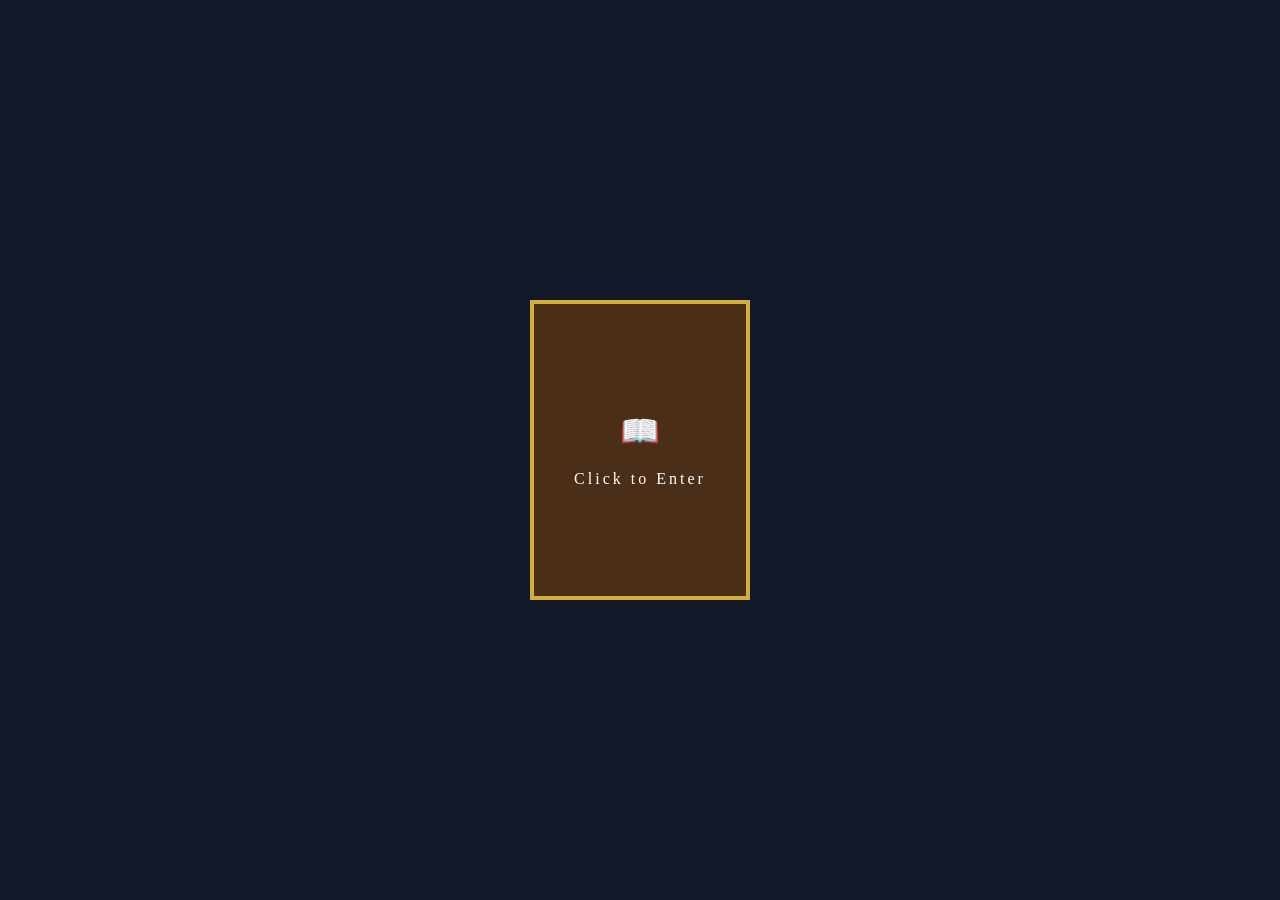
==== index.html @ 565e4bad "CSSフォルダへ整理" ====
<!DOCTYPE html>
<html lang="ja">
<head>
    <meta charset="UTF-8">
    <meta name="viewport" content="width=device-width, initial-scale=1.0">
    <title>Michiru's Mansion</title>

    <link rel="stylesheet" href="css/style.css">
</head>
<body>

<div class="overlay" id="overlay">

    <div class="book" id="book">
        <div class="cover">
            <h1>📖</h1>
            <p>Click to Enter</p>
        </div>
    </div>

</div>

<section class="hero" id="hero">

    <h3>Welcome</h3>

    <h1>ようこそ、お越しくださいました。</h1>

    <p>

        この館では

        Web制作

        プログラミング

        イラスト制作

        をご案内しております。

    </p>

    <a href="#">館内へ進む</a>

</section>

<script src="script.js"></script>

</body>
</html>
---- css/style.css ----
*{
margin:0;
padding:0;
box-sizing:border-box;
}

body{

background:#111827;
color:white;
font-family:serif;
overflow:hidden;

}

/* 本 */

.overlay{

position:fixed;
width:100%;
height:100vh;

display:flex;
justify-content:center;
align-items:center;

background:#111827;

z-index:999;

transition:1s;

}

.book{

width:220px;
height:300px;

background:#4b2e18;

border:4px solid #d4af37;

display:flex;

justify-content:center;
align-items:center;

cursor:pointer;

transition:.8s;

}

.book:hover{

transform:scale(1.05);

}

.cover{

text-align:center;

}

.cover p{

margin-top:20px;

letter-spacing:3px;

}

/* トップ */

.hero{

height:100vh;

display:flex;

flex-direction:column;

justify-content:center;

align-items:center;

opacity:0;

transition:2s;

}

.hero h3{

color:#d4af37;

margin-bottom:20px;

letter-spacing:5px;

}

.hero h1{

font-size:55px;

margin-bottom:25px;

}

.hero p{

line-height:2;

text-align:center;

margin-bottom:40px;

}

.hero a{

padding:15px 40px;

border:2px solid #d4af37;

text-decoration:none;

color:#d4af37;

}

.hero.show{

opacity:1;

}
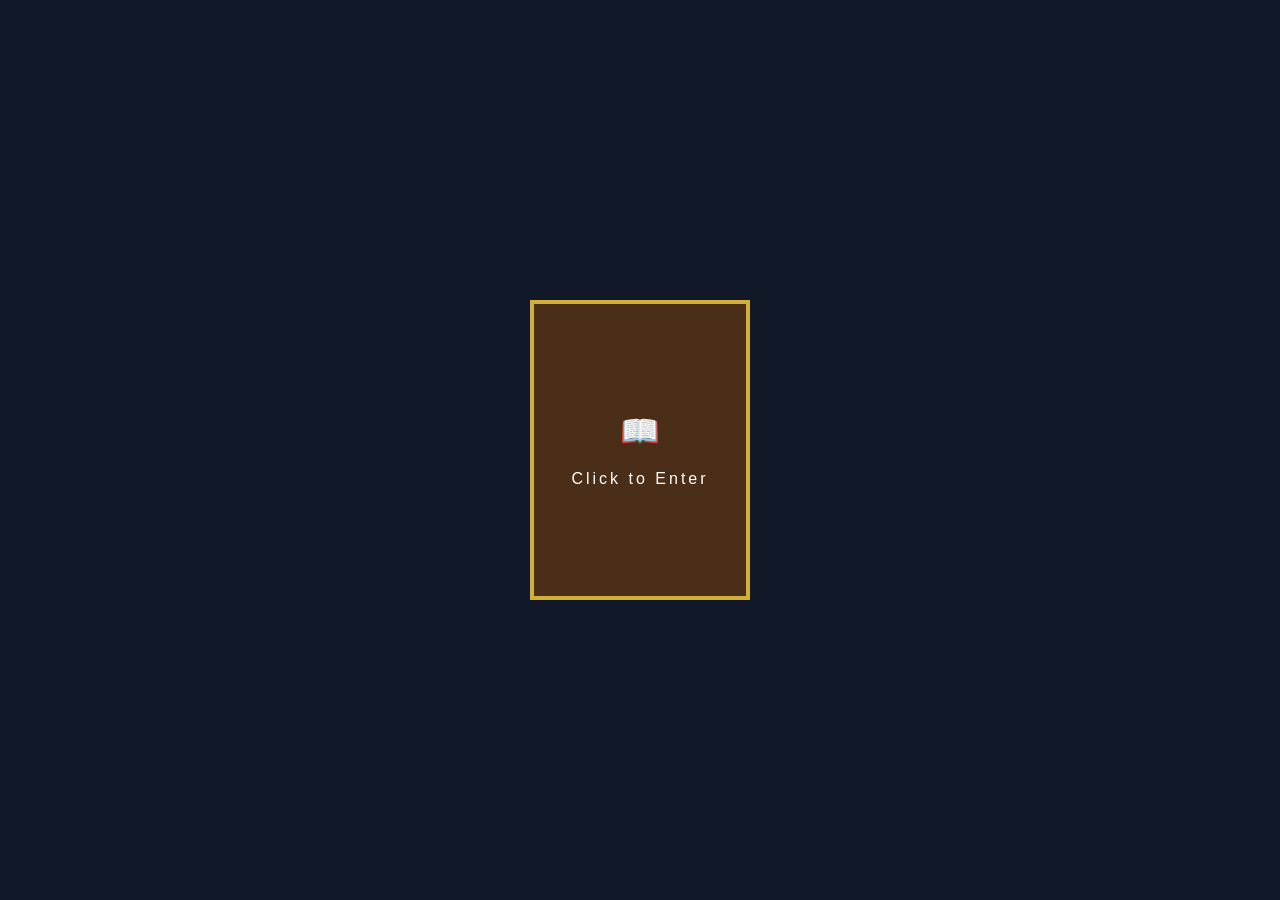
==== commit 7725c6a4: "commonのコード整理" ====
--- a/index.html
+++ b/index.html
@@ -5,7 +5,8 @@
     <meta name="viewport" content="width=device-width, initial-scale=1.0">
     <title>Michiru's Mansion</title>
 
-    <link rel="stylesheet" href="css/style.css">
+    <link rel="stylesheet" href="css/common.css">
+    <link rel="stylesheet" href="css/index.css">
 </head>
 <body>
 
@@ -40,11 +41,19 @@
 
     </p>
 
-    <a href="#">館内へ進む</a>
+    <a href="profile.html"
+    class="transition-link
+    enter-btn"
+    data-message="Welcome to the Mansion ..."
+    data-icon="🏰"
+    >
+        館内へ進む
+    </a>
 
 </section>
 
-<script src="script.js"></script>
+<script src="js/common.js"></script>
+<script src="js/index.js"></script>
 
 </body>
 </html>
--- a/css/common.css
+++ b/css/common.css
@@ -0,0 +1,108 @@
+*{
+    margin: 0;
+    padding: 0;
+    box-sizing: border-box;
+}
+
+
+body{
+    background: #111827;
+    color: white;
+    font-family: "Yu Gothic UI", sans-serif;
+    overflow-x: hidden;
+    opacity: 1;
+    transition: opacity .8s ease;
+}
+
+
+/*リンク*/
+a{
+    text-decoration: none;
+    color: inherit;
+}
+
+
+/*リスト*/
+ul{
+    list-style: none;
+}
+
+
+img{
+    max-width: 100%;
+    display: block;
+}
+
+
+/*transition画面*/
+#transition-message{
+    position:fixed;
+    inset:0;
+    background:rgba(0,0,0,.95);
+    display:flex;
+    justify-content:center;
+    align-items:center;
+    opacity:0;
+    visibility:hidden;
+    transition:.8s;
+    z-index:9999;
+}
+
+#transition-message.show{
+    opacity:1;
+    visibility:visible;
+}
+
+
+/*メッセージ*/
+.transition-content{
+    text-align:center;
+}
+
+.transition-content p{
+    color:#d4af37;
+    font-size:28px;
+    letter-spacing:5px;
+}
+
+
+/*線*/
+.line{
+    width:260px;
+    height:2px;
+    background:#d4af37;
+    margin:30px auto;
+
+}
+
+
+/*アイコン*/
+.book-icon{
+    font-size: 55px;
+    margin: 25px auto;
+    animation: float 2s infinite ease-in-out;
+}
+
+
+/*アニメーション*/
+@keyframes float {
+    0%{
+        transform: translateY(0);
+    }
+
+    50% {
+        transform: translateY(-10px);
+    }
+
+    100%{
+        transform: translateY(0);
+    }
+}
+
+
+/*フェードアウト*/
+body.fade-out{
+
+    opacity:0;
+
+}
--- a/css/index.css
+++ b/css/index.css
@@ -0,0 +1,125 @@
+/* 本 */
+
+.overlay{
+
+position:fixed;
+width:100%;
+height:100vh;
+
+display:flex;
+justify-content:center;
+align-items:center;
+
+background:#111827;
+
+z-index:999;
+
+transition:1s;
+
+}
+
+.book{
+
+width:220px;
+height:300px;
+
+background:#4b2e18;
+
+border:4px solid #d4af37;
+
+display:flex;
+
+justify-content:center;
+align-items:center;
+
+cursor:pointer;
+
+transition:.8s;
+
+}
+
+.book:hover{
+
+transform:scale(1.05);
+
+}
+
+.cover{
+
+text-align:center;
+
+}
+
+.cover p{
+
+margin-top:20px;
+
+letter-spacing:3px;
+
+}
+
+/* トップ */
+
+.hero{
+
+height:100vh;
+
+display:flex;
+
+flex-direction:column;
+
+justify-content:center;
+
+align-items:center;
+
+opacity:0;
+
+transition:2s;
+
+}
+
+.hero h3{
+
+color:#d4af37;
+
+margin-bottom:20px;
+
+letter-spacing:5px;
+
+}
+
+.hero h1{
+
+font-size:55px;
+
+margin-bottom:25px;
+
+}
+
+.hero p{
+
+line-height:2;
+
+text-align:center;
+
+margin-bottom:40px;
+
+}
+
+.hero a{
+
+padding:15px 40px;
+
+border:2px solid #d4af37;
+
+text-decoration:none;
+
+color:#d4af37;
+
+}
+
+.hero.show{
+
+opacity:1;
+
+}
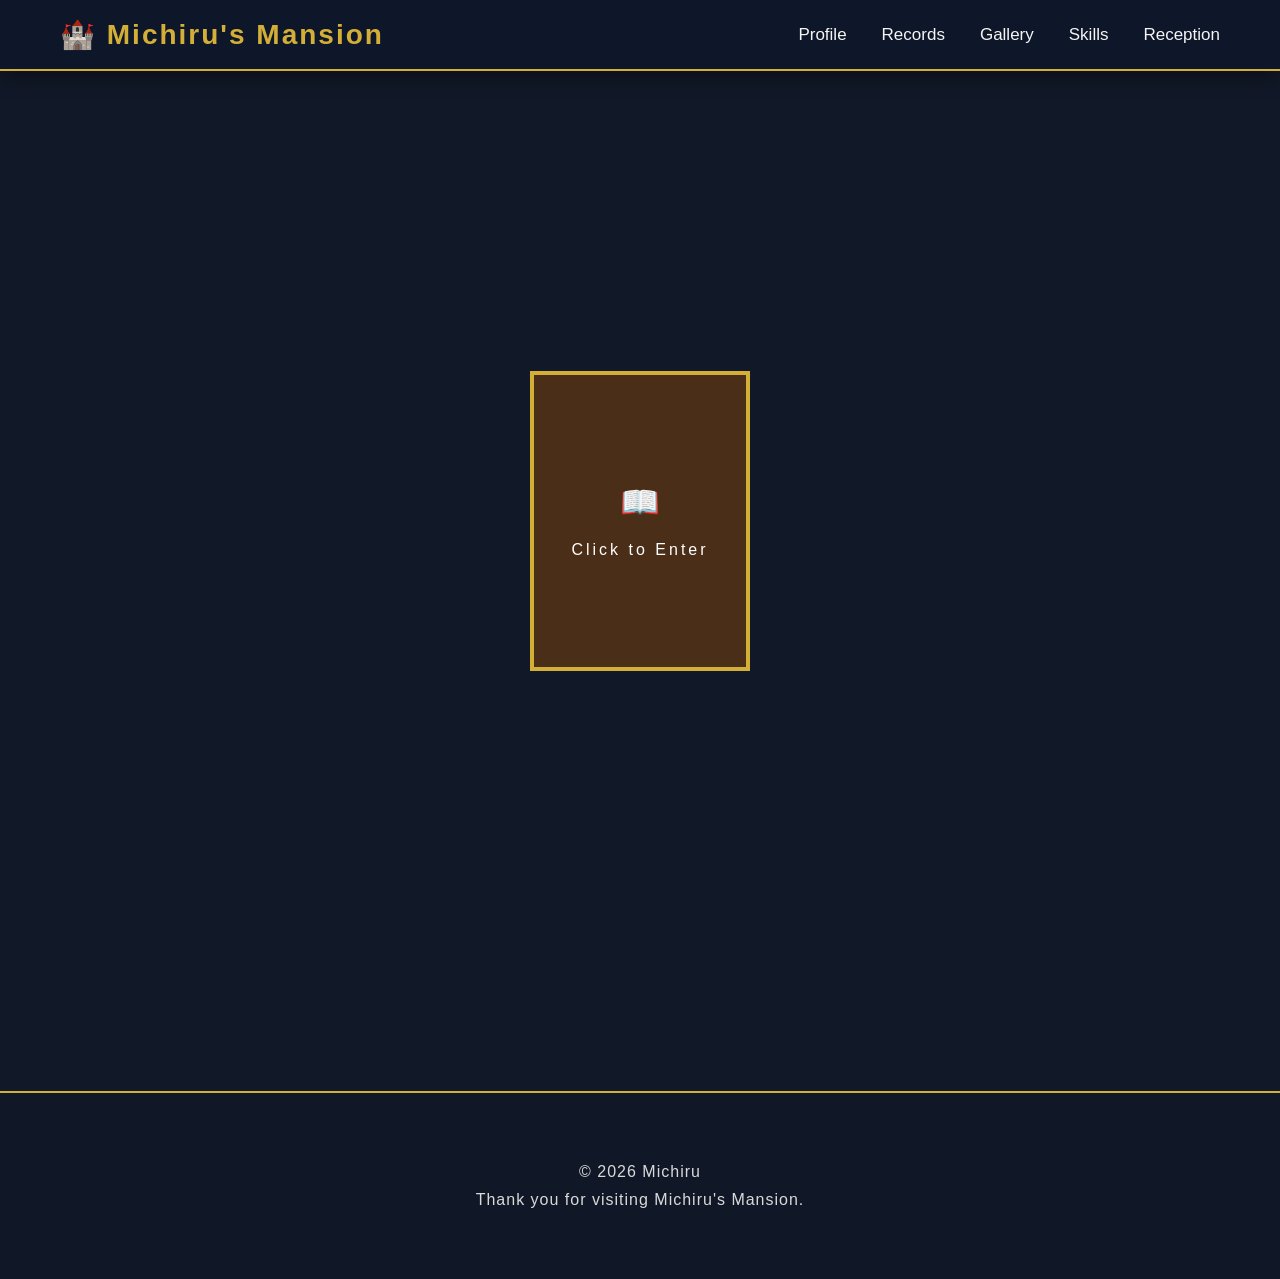
==== commit f83bb26f: "ヘッダーとフッターの追加" ====
--- a/index.html
+++ b/index.html
@@ -7,8 +7,11 @@
 
     <link rel="stylesheet" href="css/common.css">
     <link rel="stylesheet" href="css/index.css">
+    <link rel="stylesheet" href="css/responsive.css">
 </head>
 <body>
+
+<div id="header"></div>
 
 <div class="overlay" id="overlay">
 
@@ -42,8 +45,7 @@
     </p>
 
     <a href="profile.html"
-    class="transition-link
-    enter-btn"
+    class="transition-link enter-btn"
     data-message="Welcome to the Mansion ..."
     data-icon="🏰"
     >
@@ -52,6 +54,32 @@
 
 </section>
 
+<div id="transition-message">
+
+    <div class="transition-content">
+
+        <div class="line"></div>
+
+        <p id="transition-text">
+
+            Loading...
+
+        </p>
+
+        <div id="transition-icon" class="book-icon">
+
+            📖
+
+        </div>
+
+        <div class="line"></div>
+
+    </div>
+
+</div>
+
+<div id="footer"></div>
+
 <script src="js/common.js"></script>
 <script src="js/index.js"></script>
 
--- a/css/common.css
+++ b/css/common.css
@@ -105,4 +105,184 @@
 
     opacity:0;
 
+}
+
+/*スクロールアニメーション*/
+.fade-up{
+
+opacity:0;
+
+transform:translateY(40px);
+
+transition:1s;
+
+}
+
+.fade-up.show{
+
+opacity:1;
+
+transform:translateY(0);
+
+}
+
+/* ===========================
+   Header
+=========================== */
+
+.site-header{
+
+    position: sticky;
+
+    top: 0;
+
+    z-index: 1000;
+
+    display: flex;
+
+    justify-content: space-between;
+
+    align-items: center;
+
+    padding: 18px 60px;
+
+    background: rgba(15, 23, 42, 0.95);
+
+    backdrop-filter: blur(10px);
+
+    border-bottom: 2px solid #d4af37;
+
+    box-shadow: 0 5px 20px rgba(0,0,0,.4);
+
+}
+
+.logo a{
+
+    font-size: 28px;
+
+    font-weight: bold;
+
+    color: #d4af37;
+
+    letter-spacing: 2px;
+
+    transition: .3s;
+
+}
+
+.logo a:hover{
+
+    color: white;
+
+}
+
+.site-header nav ul{
+
+    display: flex;
+
+    list-style: none;
+
+    gap: 35px;
+
+}
+
+.site-header nav a{
+
+    position: relative;
+
+    color: #f5f5f5;
+
+    font-size: 17px;
+
+    transition: .3s;
+
+}
+
+.site-header nav a:hover{
+
+    color: #d4af37;
+
+}
+
+/* 下線アニメーション */
+
+.site-header nav a::after{
+
+    content: "";
+
+    position: absolute;
+
+    left: 0;
+
+    bottom: -6px;
+
+    width: 0;
+
+    height: 2px;
+
+    background: #d4af37;
+
+    transition: .3s;
+
+}
+
+.site-header nav a:hover::after{
+
+    width: 100%;
+
+}
+
+
+/* ===========================
+   Footer
+=========================== */
+
+.site-footer{
+
+    margin-top: 120px;
+
+    padding: 60px 20px;
+
+    background: #101827;
+
+    border-top: 2px solid #d4af37;
+
+    text-align: center;
+
+}
+
+.site-footer p{
+
+    color: #d9d9d9;
+
+    margin: 10px 0;
+
+    letter-spacing: 1px;
+
+}
+
+.footer-links{
+
+    margin-top: 25px;
+
+    display: flex;
+
+    justify-content: center;
+
+    gap: 25px;
+
+}
+
+.footer-links a{
+
+    color: #d4af37;
+
+    transition: .3s;
+
+}
+
+.footer-links a:hover{
+
+    color: white;
+
 }
--- a/css/index.css
+++ b/css/index.css
@@ -18,6 +18,11 @@
 
 }
 
+.overlay.hide{
+opacity:0;
+visibility:hidden;
+}
+
 .book{
 
 width:220px;
@@ -122,4 +127,91 @@
 
 opacity:1;
 
+}
+
+/* ===========================
+   Enter Button
+=========================== */
+
+.enter-btn{
+
+    display:inline-flex;
+    align-items:center;
+    justify-content:center;
+
+    margin-top:50px;
+    padding:18px 50px;
+
+    background:transparent;
+
+    color:#d4af37;
+
+    border:2px solid #d4af37;
+
+    border-radius:50px;
+
+    font-size:18px;
+    letter-spacing:2px;
+
+    cursor:pointer;
+
+    transition:.4s;
+
+    position:relative;
+
+    overflow:hidden;
+
+}
+
+/* 光が流れる */
+
+.enter-btn::before{
+
+    content:"";
+
+    position:absolute;
+
+    top:0;
+    left:-120%;
+
+    width:60%;
+    height:100%;
+
+    background:linear-gradient(
+        120deg,
+        transparent,
+        rgba(255,255,255,.4),
+        transparent
+    );
+
+    transition:.7s;
+
+}
+
+/* ホバー */
+
+.enter-btn:hover{
+
+    transform:translateY(-5px);
+
+    background:#d4af37;
+
+    color:#0f172a;
+
+    box-shadow:0 0 25px rgba(212,175,55,.5);
+
+}
+
+.enter-btn:hover::before{
+
+    left:160%;
+
+}
+
+/* クリック */
+
+.enter-btn:active{
+
+    transform:scale(.97);
+
 }
--- a/css/responsive.css
+++ b/css/responsive.css
@@ -0,0 +1,187 @@
+/* ===========================
+Tablet
+=========================== */
+
+@media(max-width:992px){
+
+.profile-card{
+
+flex-direction:column;
+
+text-align:center;
+
+}
+
+.record-card{
+
+flex-direction:column;
+
+}
+
+.gallery-grid{
+
+grid-template-columns:1fr;
+
+}
+
+.skills-area{
+
+grid-template-columns:1fr;
+
+}
+
+}
+
+/* ===========================
+Mobile
+=========================== */
+
+@media(max-width:768px){
+
+.page-header h1{
+
+font-size:36px;
+
+}
+
+.page-header p{
+
+font-size:15px;
+
+}
+
+.profile-card{
+
+padding:25px;
+
+}
+
+.record-card{
+
+padding:20px;
+
+}
+
+.record-section{
+
+padding:25px;
+
+}
+
+.contact-card{
+
+padding:30px;
+
+}
+
+.profile-image img{
+
+width:180px;
+
+}
+
+.thumbnail img{
+
+width:100%;
+
+}
+
+.link-area{
+
+flex-direction:column;
+
+align-items:center;
+
+}
+
+.contact-link{
+
+width:90%;
+
+text-align:center;
+
+}
+
+.gallery-grid{
+
+gap:20px;
+
+}
+
+}
+
+/* ===========================
+Small Mobile
+=========================== */
+
+@media(max-width:480px){
+
+.page-header{
+
+margin:60px 0;
+
+}
+
+.page-header h1{
+
+font-size:30px;
+
+}
+
+.next-btn{
+
+width:100%;
+
+}
+
+.enter-btn{
+
+width:100%;
+
+}
+
+}
+
+/* ===========================
+   Header
+=========================== */
+
+@media(max-width:768px){
+
+.site-header{
+
+    flex-direction: column;
+
+    padding: 20px;
+
+    gap: 20px;
+
+}
+
+.site-header nav ul{
+
+    flex-wrap: wrap;
+
+    justify-content: center;
+
+    gap: 18px;
+
+}
+
+.logo a{
+
+    font-size: 24px;
+
+}
+
+/* Footer */
+
+.footer-links{
+
+    flex-direction: column;
+
+    gap: 15px;
+
+}
+
+}
